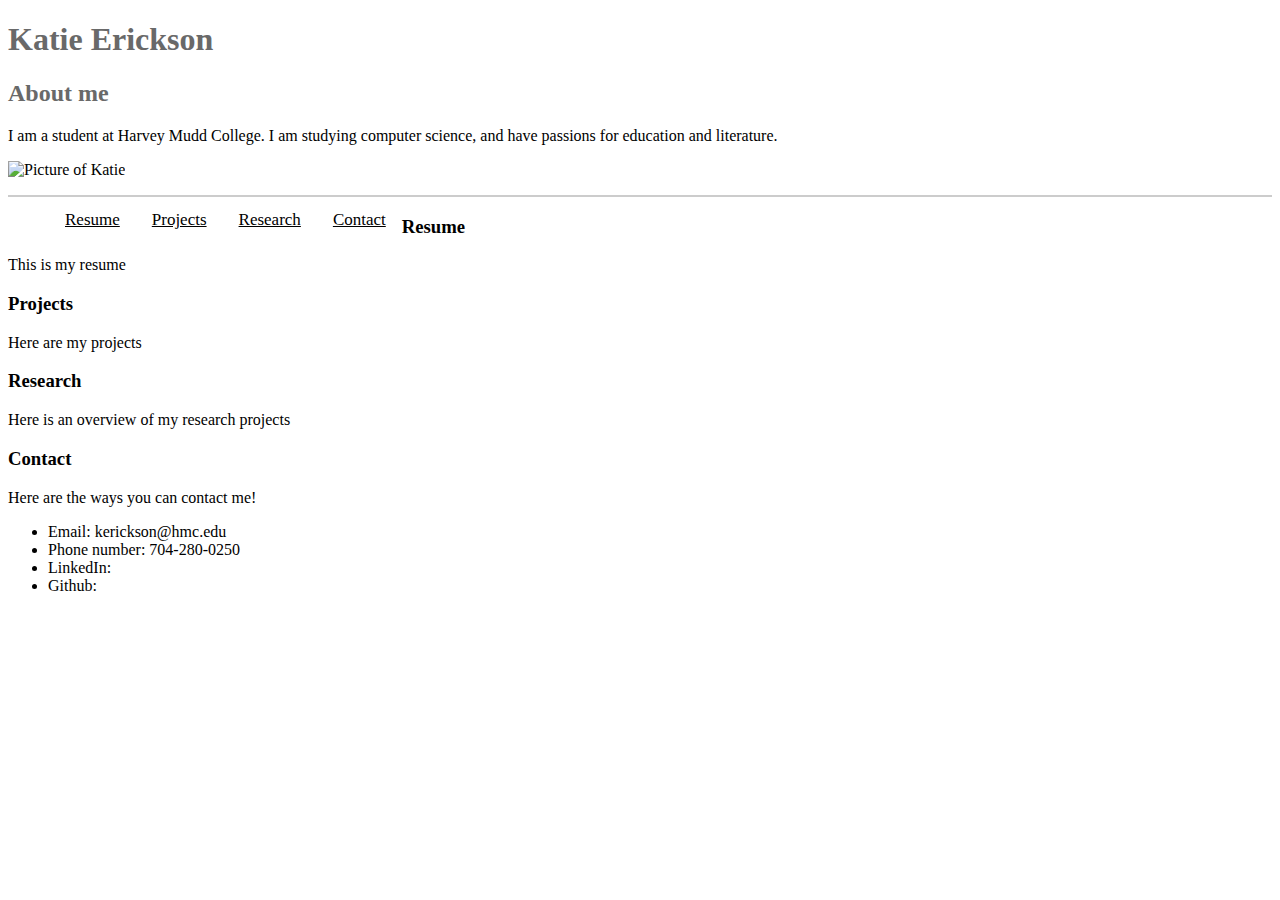
==== index.html @ c31ac0d3 "06.02.2017 21:07//Changing html file name to index" ====
<!DOCTYPE html>
<html>
  <head>
  	<meta charset="utf-8">
  	<title>Katie Erickson</title>
    <link rel="stylesheet" type="text/css" href="kerickson.css">
    
  </head>
  <body>

  	<h1>Katie Erickson</h1>

  	<h2>About me</h2>

  	<p is="about-me">I am a student at Harvey Mudd College. I am studying computer science, and have passions for education and literature. </p>

  	<img src = "https://media.licdn.com/mpr/mpr/shrinknp_200_200/AAEAAQAAAAAAAAfbAAAAJDkyMjM2ODlmLTMwOGUtNGJmNC05MDdmLWUxZDg1NjNhZTRhZA.jpg" alt = "Picture of Katie" > 

  	<ul class="tab">
  		<li><a href= #resume class="tablinks">Resume</a></li>
  		<li><a href= #projects class="tablinks">Projects</a></li>
  		<li><a href= #research class="tablinks">Research</a></li>
  		<li><a href= #contact class="tablinks">Contact</a></li>
  	</ul>

    <div id="Resume" class="tabcontent">
      <h3>Resume</h3>
      <p> This is my resume </p>
    </div>

    <div id="Projects" class="tabcontent">
      <h3>Projects</h3>
      <p> Here are my projects </p>
    </div>

    <div id="Research" class="tabcontent">
      <h3>Research</h3>
      <p> Here is an overview of my research projects </p>
    </div>

    <div id="Contact" class="tabcontent">
      <h3>Contact</h3>
      <p> Here are the ways you can contact me! </p>
    <ul>
      <li> Email: kerickson@hmc.edu </li>
      <li> Phone number: 704-280-0250 </li>
      <li> LinkedIn: </li>
      <li> Github: </li>
    </ul>



  </body>

</html>
---- kerickson.css ----
<style>

      body {
        background-color: Lavender;
      }

      h1 {
        color: DimGray;

      } 

      h2 {
        color: DimGray;
      }

      #about-me {
        color: DimGray;
      }

      ul.tab {
        list-style-type: none;
        border: 1px solid #ccc;
        background-color: #b0C4DE;
      }

      ul.tab li {
        float: left;
      }

      ul.tab li a {
        display: inline-block;
        color: black;
        text-align: center;
        padding: 14px 16px;
        transition: 0.3s;
        font-size: 17px;

      }

    </style>
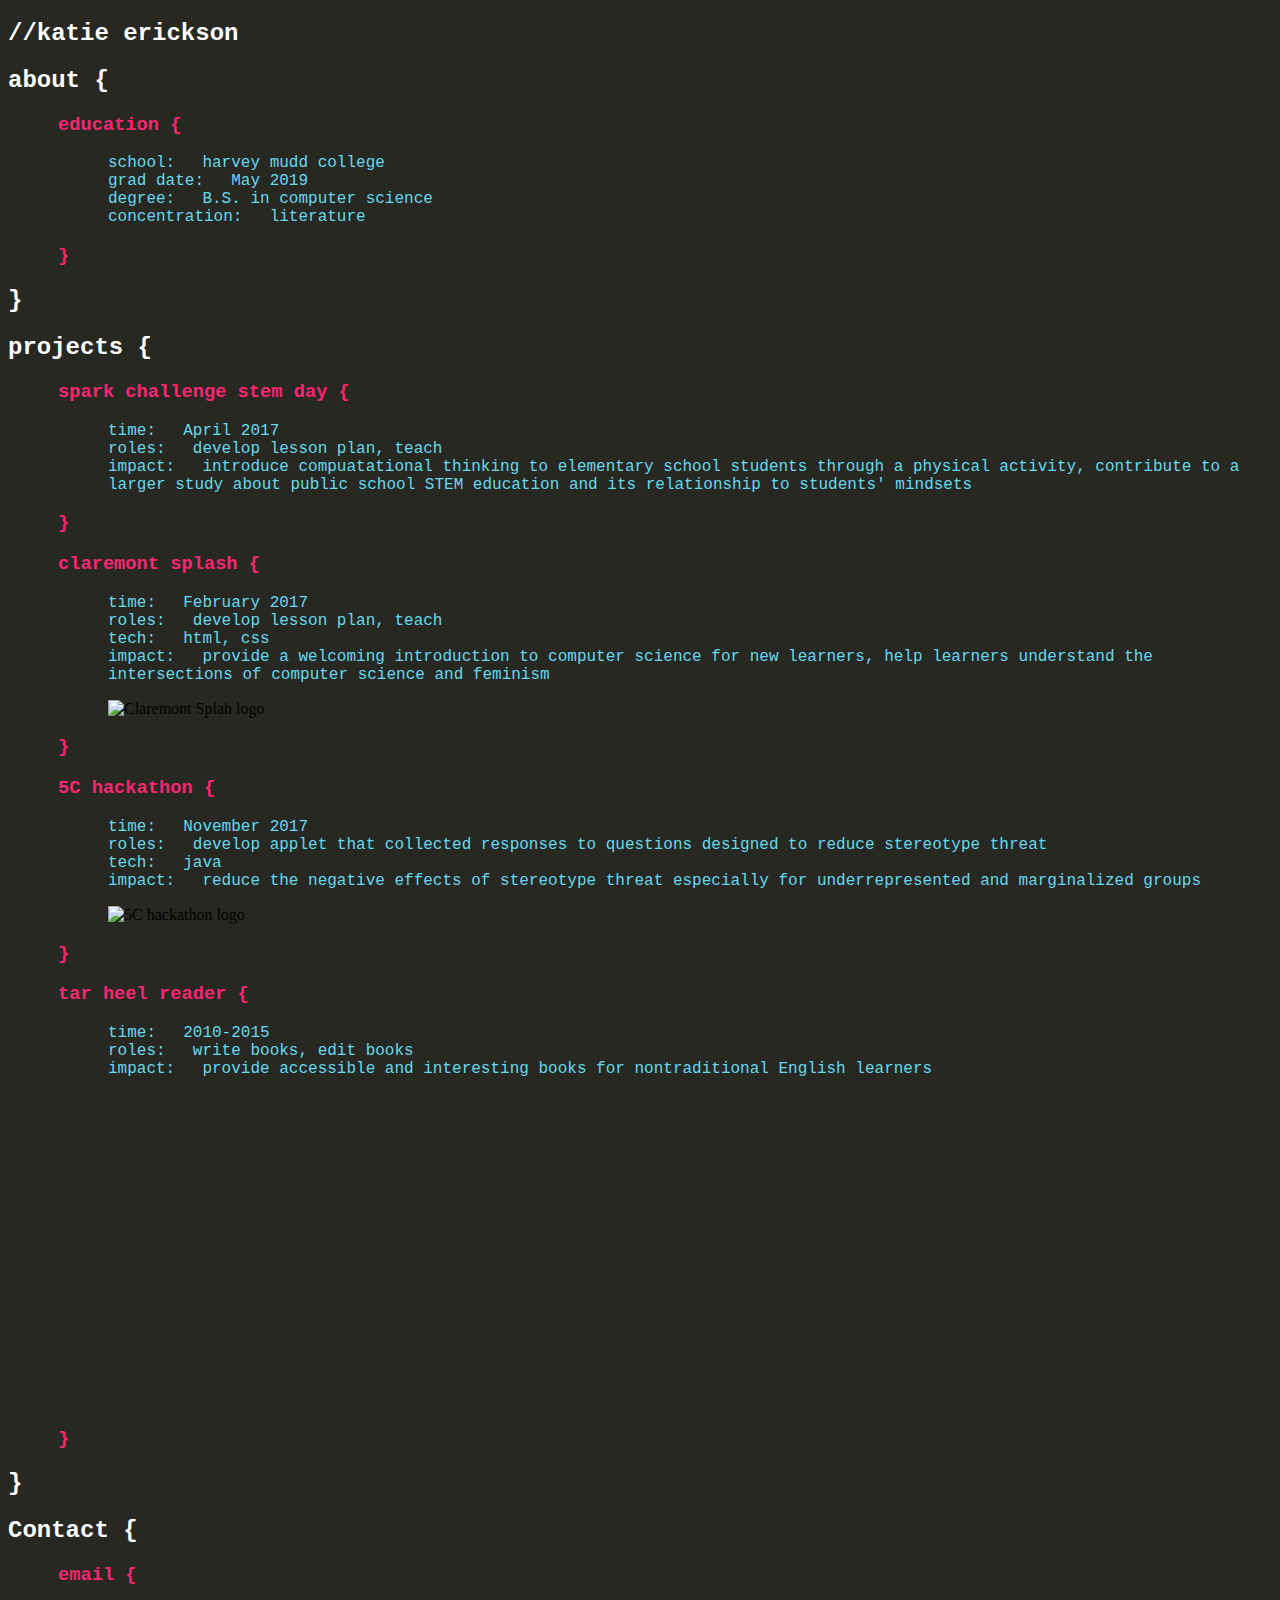
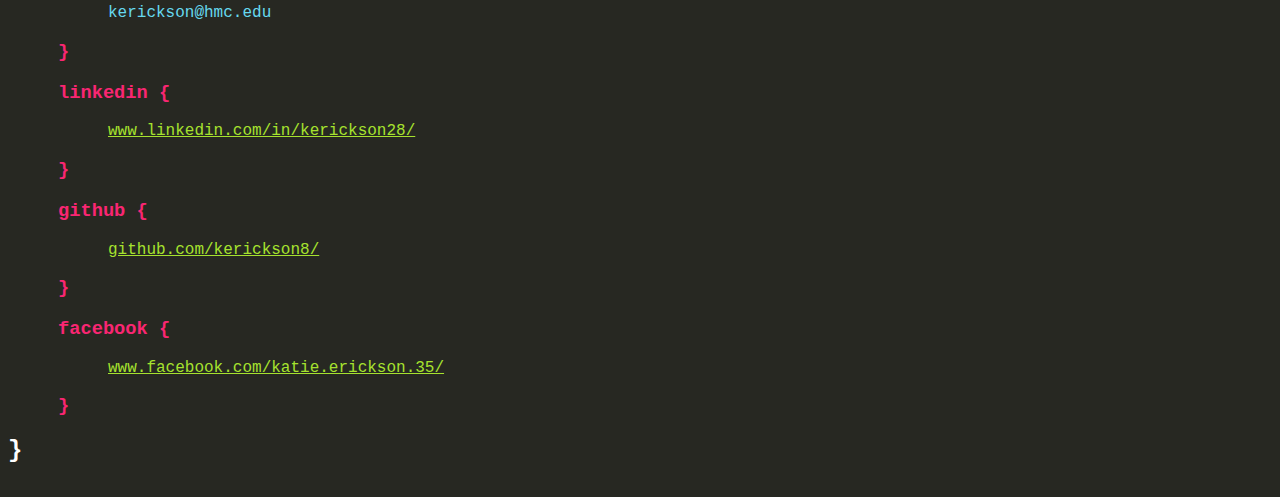
==== commit 02f29d39: "5/1 Practicum final" ====
--- a/index.html
+++ b/index.html
@@ -4,52 +4,121 @@
   	<meta charset="utf-8">
   	<title>Katie Erickson</title>
     <link rel="stylesheet" type="text/css" href="kerickson.css">
-    
   </head>
+
+
   <body>
 
-  	<h1>Katie Erickson</h1>
+    <h2> //katie erickson </h2>
 
-  	<h2>About me</h2>
+    <div id="About" class="section">
+      <h2>about {</h2>
 
-  	<p is="about-me">I am a student at Harvey Mudd College. I am studying computer science, and have passions for education and literature. </p>
+      <div>
+        <h3> education {</h3>
+        <p> school: &ensp; harvey mudd college <br /> 
+          grad date: &ensp; May 2019 <br />
+          degree: &ensp; B.S. in computer science <br />
+          concentration: &ensp; literature </p>
+        <h3>} </h3>
+      </div>
 
-  	<img src = "https://media.licdn.com/mpr/mpr/shrinknp_200_200/AAEAAQAAAAAAAAfbAAAAJDkyMjM2ODlmLTMwOGUtNGJmNC05MDdmLWUxZDg1NjNhZTRhZA.jpg" alt = "Picture of Katie" > 
-
-  	<ul class="tab">
-  		<li><a href= #resume class="tablinks">Resume</a></li>
-  		<li><a href= #projects class="tablinks">Projects</a></li>
-  		<li><a href= #research class="tablinks">Research</a></li>
-  		<li><a href= #contact class="tablinks">Contact</a></li>
-  	</ul>
-
-    <div id="Resume" class="tabcontent">
-      <h3>Resume</h3>
-      <p> This is my resume </p>
+      <h2>}</h2>
     </div>
-
-    <div id="Projects" class="tabcontent">
-      <h3>Projects</h3>
-      <p> Here are my projects </p>
-    </div>
-
-    <div id="Research" class="tabcontent">
-      <h3>Research</h3>
-      <p> Here is an overview of my research projects </p>
-    </div>
-
-    <div id="Contact" class="tabcontent">
-      <h3>Contact</h3>
-      <p> Here are the ways you can contact me! </p>
-    <ul>
-      <li> Email: kerickson@hmc.edu </li>
-      <li> Phone number: 704-280-0250 </li>
-      <li> LinkedIn: </li>
-      <li> Github: </li>
-    </ul>
 
 
 
+    <div id="Projects" class="section">
+      <h2>projects {</h2>
+
+      <div>
+        <h3> spark challenge stem day {</h3>
+        <p> time: &ensp; April 2017 <br />
+          roles: &ensp; develop lesson plan, teach <br />
+          impact: &ensp; introduce compuatational thinking to elementary school students through a physical activity, contribute to a larger study about public school STEM education and its relationship to students' mindsets</p>
+        <h3>} </h3>
+      </div>
+
+
+      <div>
+        <h3> claremont splash {</h3>
+        <p> time: &ensp; February 2017 <br />
+        roles: &ensp; develop lesson plan, teach <br />
+        tech: &ensp; html, css <br />
+        impact: &ensp; provide a welcoming introduction to computer science for new learners, help learners understand the intersections of computer science and feminism </p>
+        <img id="splash" src="https://claremont.learningu.org/media/images/theme/splogo.gif" alt="Claremont Splah logo" width= "300px" height = auto>
+        <h3>} </h3>
+      </div>
+
+      <div>
+        <h3> 5C hackathon {</h3>
+        <p> time: &ensp; November 2017 <br />
+          roles: &ensp; develop applet that collected responses to 
+          questions designed to reduce stereotype threat <br />
+          tech: &ensp; java <br />
+          impact: &ensp; reduce the negative effects of stereotype threat especially for underrepresented and marginalized groups </p>
+          <img id="hack" src="http://www.5chackathon.com/img/logo.png" alt="5C hackathon logo" width= "200px" height = auto>
+        <h3>}</h3>
+      </div>
+
+
+      <div>
+        <h3> tar heel reader {</h3>
+        <p> time: &ensp; 2010-2015 <br />
+          roles: &ensp; write books, edit books <br />
+          impact: &ensp; provide accessible and interesting books for nontraditional English learners
+          </p> 
+        <iframe id="tarheelreader" width="560" height="315" src="https://www.youtube.com/embed/uSmP4qwQNkU" frameborder="0" allowfullscreen></iframe>
+        <h3>} </h3>
+      </div>
+
+
+      <h2>} </h2>
+    </div>
+
+    <div id="Contact" class="section">
+      <h2>Contact {</h2>
+
+      <div>
+        <h3> email {</h3>
+        <p> kerickson@hmc.edu </p> 
+        <h3>} </h3>
+      </div>
+
+      <div>
+        <h3> linkedin {</h3>
+        <p> <a href="https://www.linkedin.com/in/kerickson28/"> www.linkedin.com/in/kerickson28/</a> </p> 
+        <h3>} </h3>
+      </div>
+
+      <div>
+        <h3> github {</h3>
+        <p> <a href="https://github.com/kerickson8"> github.com/kerickson8/</a></p> 
+        <h3>} </h3>
+      </div>
+
+      <div>
+        <h3> facebook {</h3>
+        <p> <a href="https://www.facebook.com/katie.erickson.35"> www.facebook.com/katie.erickson.35/ </a> </p> 
+        <h3>} </h3>
+      </div>
+
+
+      <h2>} </h2>
+    </div>
+
+    <!-- 
+
+    <div id="Resume" class="section">
+      <h2>Resume {</h2>
+      <object id="resume" data="erickson.pdf" type="application/pdf" width="900" height="1200">
+      <a href="erickson.pdf">erickson.pdf</a>
+      </object>
+      <h2>} </h2>
+    </div>
+
+  -->
+
   </body>
 
-</html>+</html>
--- a/kerickson.css
+++ b/kerickson.css
@@ -1,40 +1,61 @@
 <style>
 
-      body {
-        background-color: Lavender;
-      }
+  #name {
+    font-family: Consolas, monaco, monospace;
+    text-align: left;
+    color: yellow;
+  }
 
-      h1 {
-        color: DimGray;
+  h2 {
+    font-family: Consolas, monaco, monospace;
+    color: white;
+    text-align: left;
+    font: 6;
+  }
 
-      } 
+  h3 {
+    font-family: Consolas, monaco, monospace;
+    color: #f92672;
+    margin-left: 50px;
+  }
 
-      h2 {
-        color: DimGray;
-      }
+  body {
+      background-color: #272822;
+  }
 
-      #about-me {
-        color: DimGray;
-      }
+  p {
+    font-family: Consolas, monaco, monospace;
+    color: #66d9ef;
+    text-align: left;
+    margin-left: 100px;
+  }
 
-      ul.tab {
-        list-style-type: none;
-        border: 1px solid #ccc;
-        background-color: #b0C4DE;
-      }
+  a {
+    font-family: Consolas, monaco, monospace;
+    color: #a6e22e;
+  }
 
-      ul.tab li {
-        float: left;
-      }
+  object {
+    display: block;
+    margin: auto;
+    position: center;
+  }
 
-      ul.tab li a {
-        display: inline-block;
-        color: black;
-        text-align: center;
-        padding: 14px 16px;
-        transition: 0.3s;
-        font-size: 17px;
+  img {
+    display: block;
+    margin-left: 100px;
+  }
 
-      }
+  iframe {
+    display: block;
+    margin-left: 100px;
+  }
 
-    </style>+</style>
+
+
+
+
+
+
+
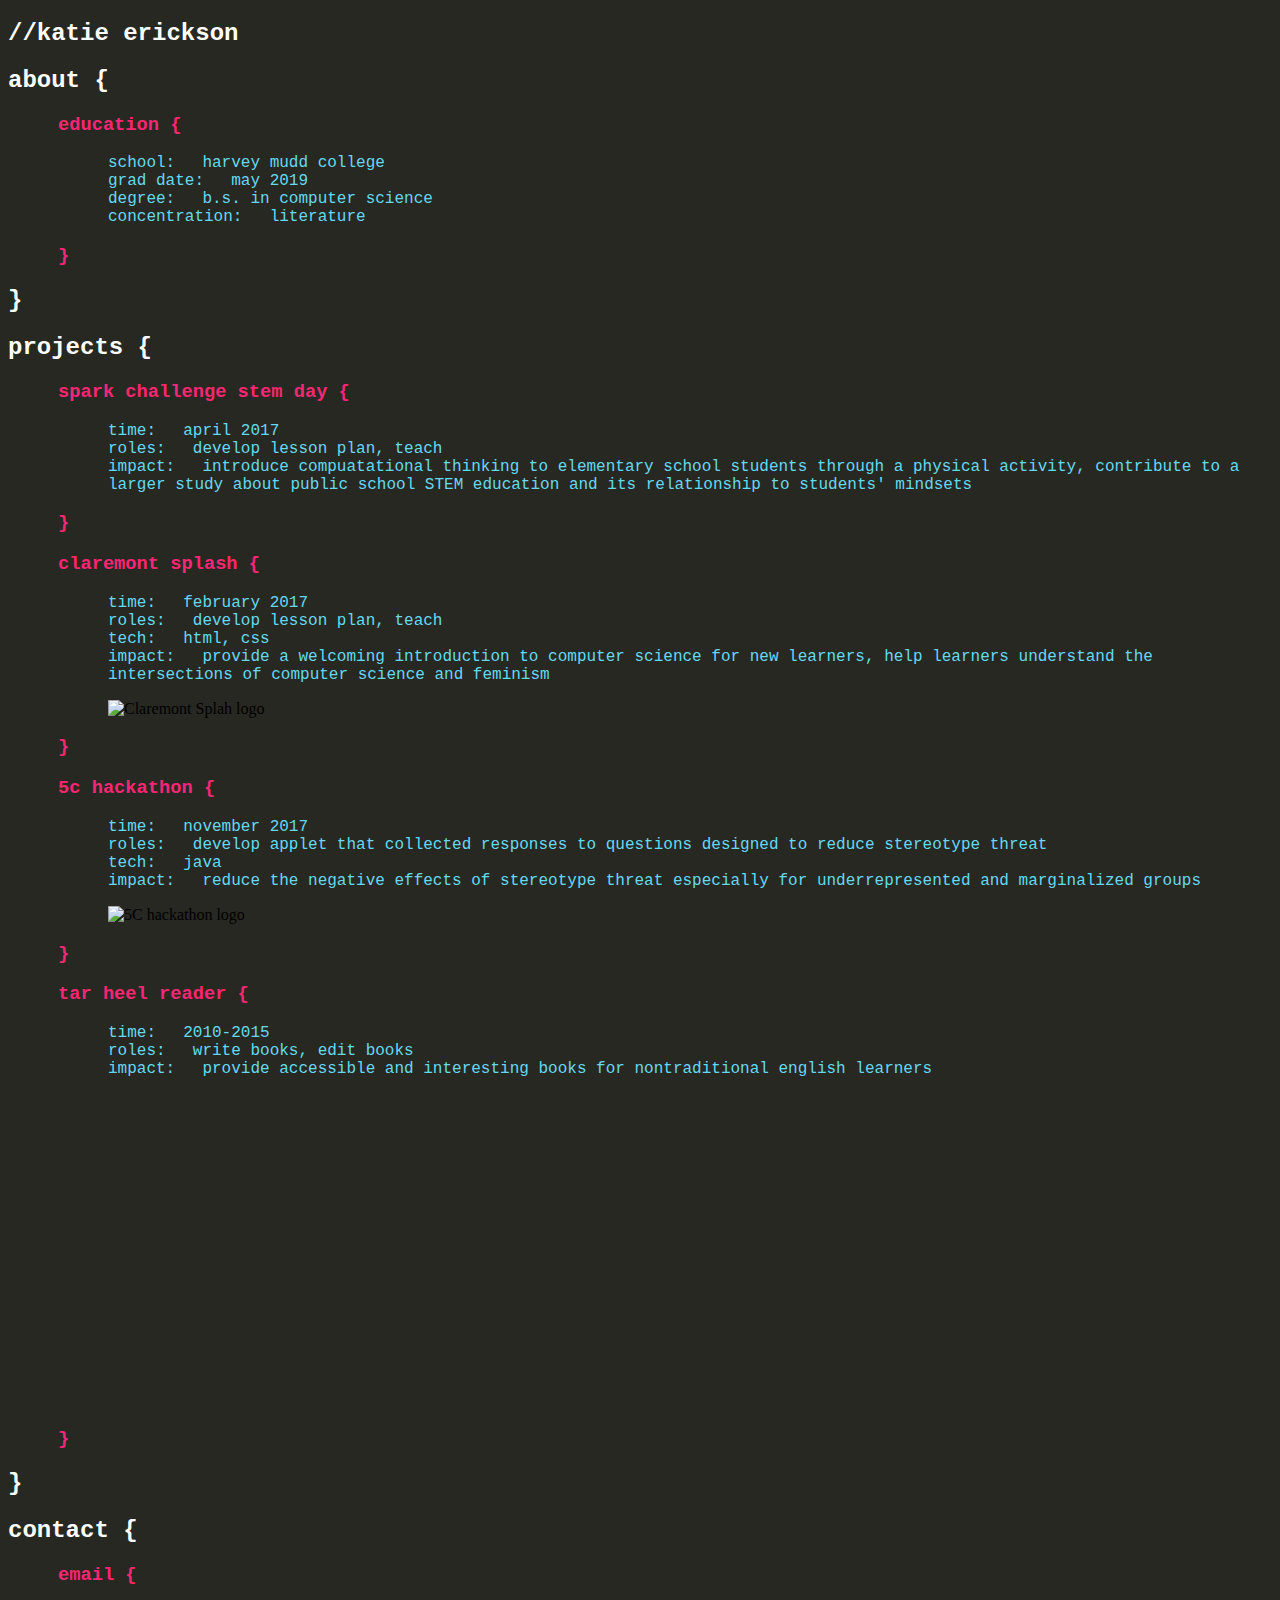
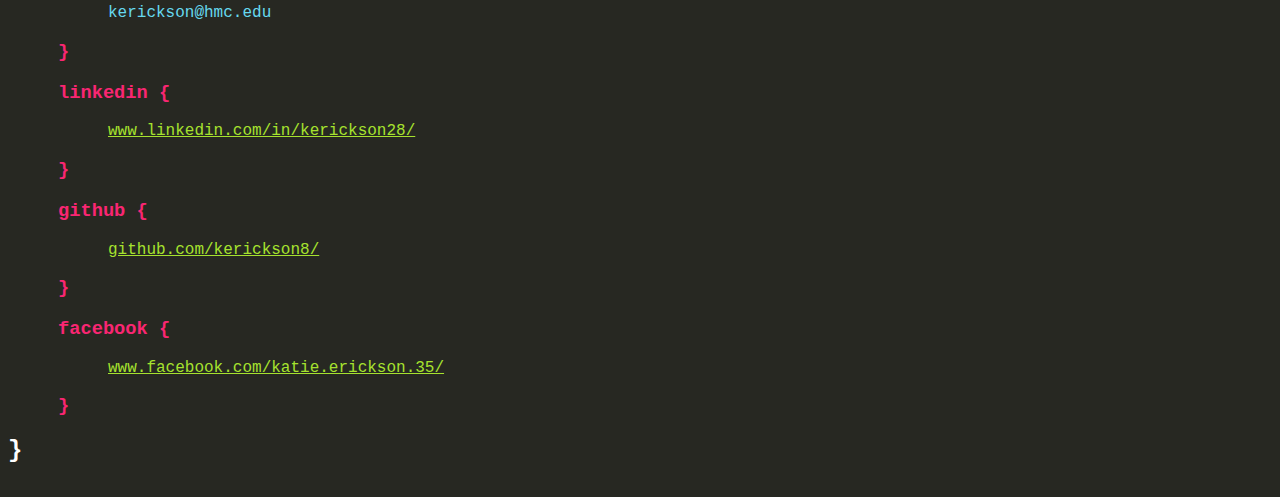
==== commit 9e0c0deb: "Updating personal site" ====
--- a/index.html
+++ b/index.html
@@ -1,5 +1,6 @@
 <!DOCTYPE html>
 <html>
+
   <head>
   	<meta charset="utf-8">
   	<title>Katie Erickson</title>
@@ -17,8 +18,8 @@
       <div>
         <h3> education {</h3>
         <p> school: &ensp; harvey mudd college <br /> 
-          grad date: &ensp; May 2019 <br />
-          degree: &ensp; B.S. in computer science <br />
+          grad date: &ensp; may 2019 <br />
+          degree: &ensp; b.s. in computer science <br />
           concentration: &ensp; literature </p>
         <h3>} </h3>
       </div>
@@ -33,16 +34,16 @@
 
       <div>
         <h3> spark challenge stem day {</h3>
-        <p> time: &ensp; April 2017 <br />
+        <p> time: &ensp; april 2017 <br />
           roles: &ensp; develop lesson plan, teach <br />
           impact: &ensp; introduce compuatational thinking to elementary school students through a physical activity, contribute to a larger study about public school STEM education and its relationship to students' mindsets</p>
         <h3>} </h3>
       </div>
 
 
-      <div>
+      <div id="splash">
         <h3> claremont splash {</h3>
-        <p> time: &ensp; February 2017 <br />
+        <p> time: &ensp; february 2017 <br />
         roles: &ensp; develop lesson plan, teach <br />
         tech: &ensp; html, css <br />
         impact: &ensp; provide a welcoming introduction to computer science for new learners, help learners understand the intersections of computer science and feminism </p>
@@ -51,8 +52,8 @@
       </div>
 
       <div>
-        <h3> 5C hackathon {</h3>
-        <p> time: &ensp; November 2017 <br />
+        <h3> 5c hackathon {</h3>
+        <p> time: &ensp; november 2017 <br />
           roles: &ensp; develop applet that collected responses to 
           questions designed to reduce stereotype threat <br />
           tech: &ensp; java <br />
@@ -66,7 +67,7 @@
         <h3> tar heel reader {</h3>
         <p> time: &ensp; 2010-2015 <br />
           roles: &ensp; write books, edit books <br />
-          impact: &ensp; provide accessible and interesting books for nontraditional English learners
+          impact: &ensp; provide accessible and interesting books for nontraditional english learners
           </p> 
         <iframe id="tarheelreader" width="560" height="315" src="https://www.youtube.com/embed/uSmP4qwQNkU" frameborder="0" allowfullscreen></iframe>
         <h3>} </h3>
@@ -77,7 +78,7 @@
     </div>
 
     <div id="Contact" class="section">
-      <h2>Contact {</h2>
+      <h2>contact {</h2>
 
       <div>
         <h3> email {</h3>
@@ -107,18 +108,6 @@
       <h2>} </h2>
     </div>
 
-    <!-- 
-
-    <div id="Resume" class="section">
-      <h2>Resume {</h2>
-      <object id="resume" data="erickson.pdf" type="application/pdf" width="900" height="1200">
-      <a href="erickson.pdf">erickson.pdf</a>
-      </object>
-      <h2>} </h2>
-    </div>
-
-  -->
-
   </body>
 
 </html>
--- a/kerickson.css
+++ b/kerickson.css
@@ -1,4 +1,4 @@
-<style>
+
 
   #name {
     font-family: Consolas, monaco, monospace;
@@ -51,7 +51,8 @@
     margin-left: 100px;
   }
 
-</style>
+
+  
 
 
 
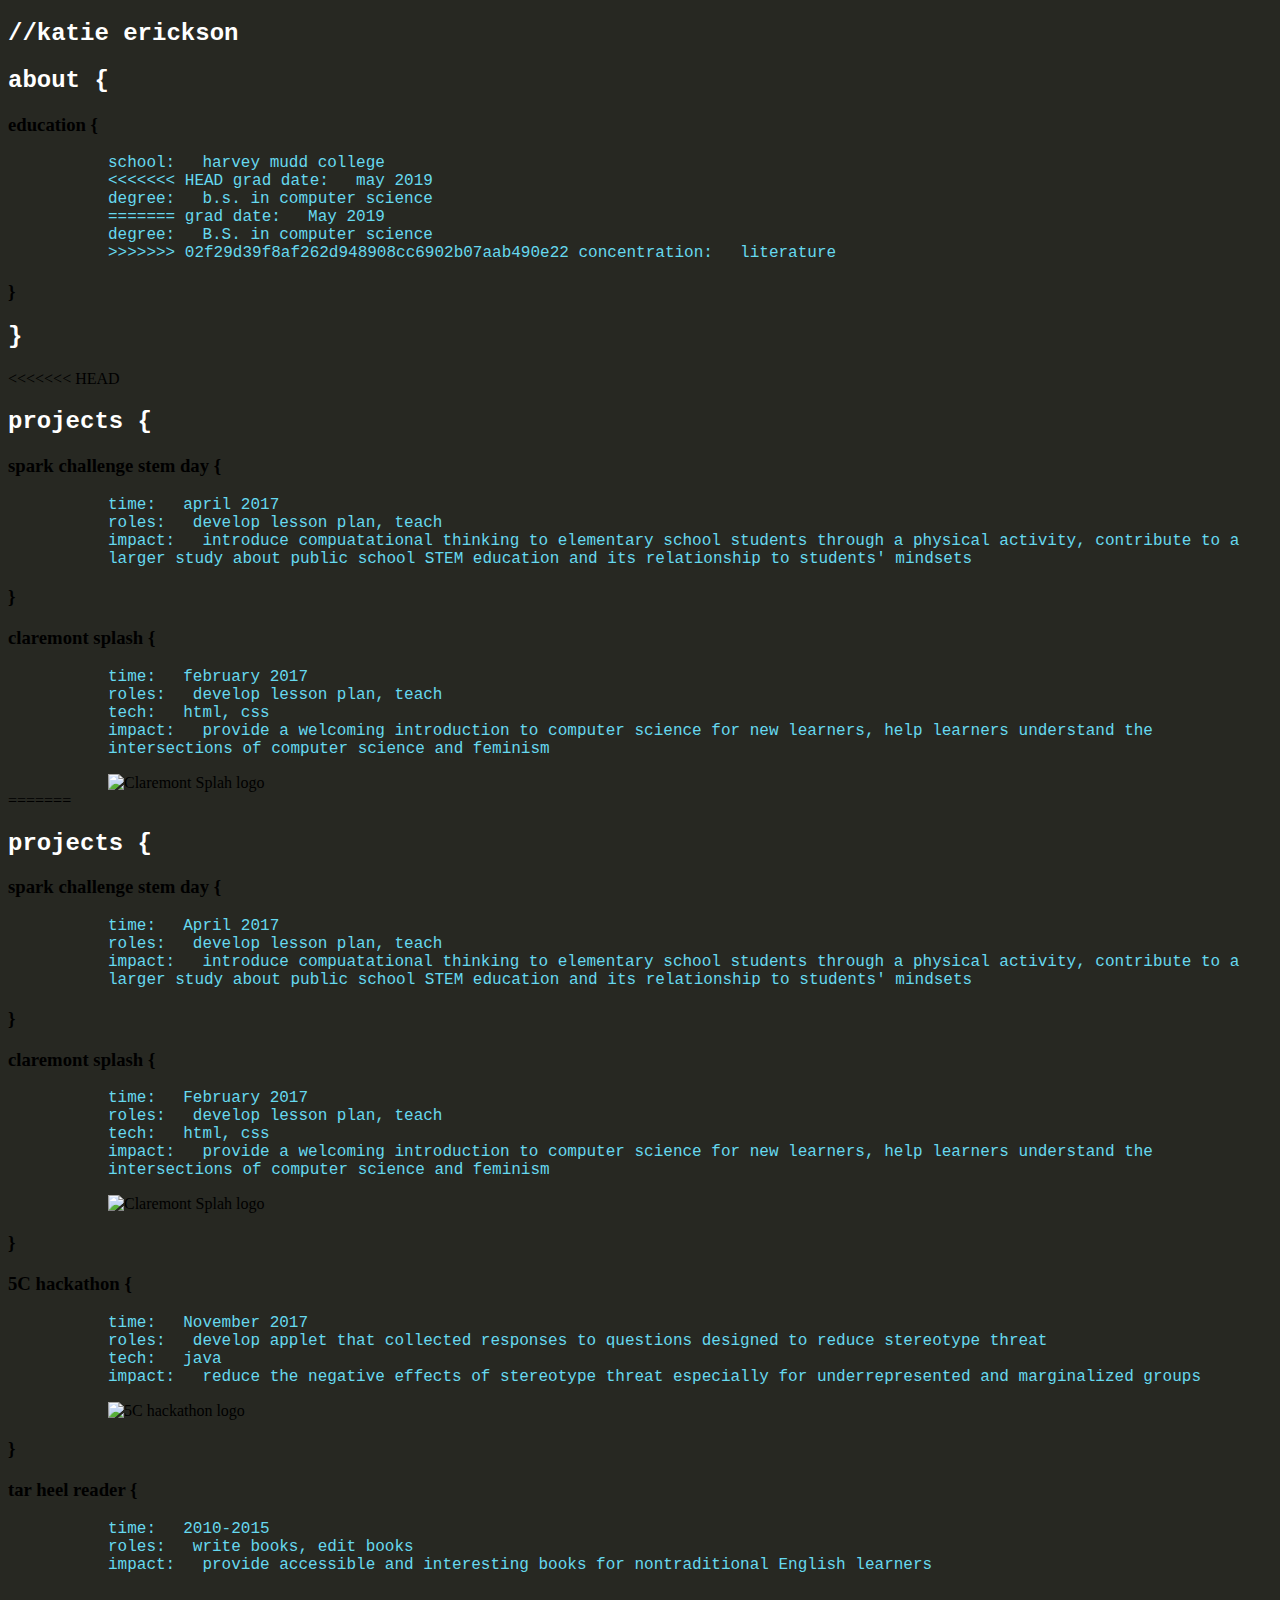
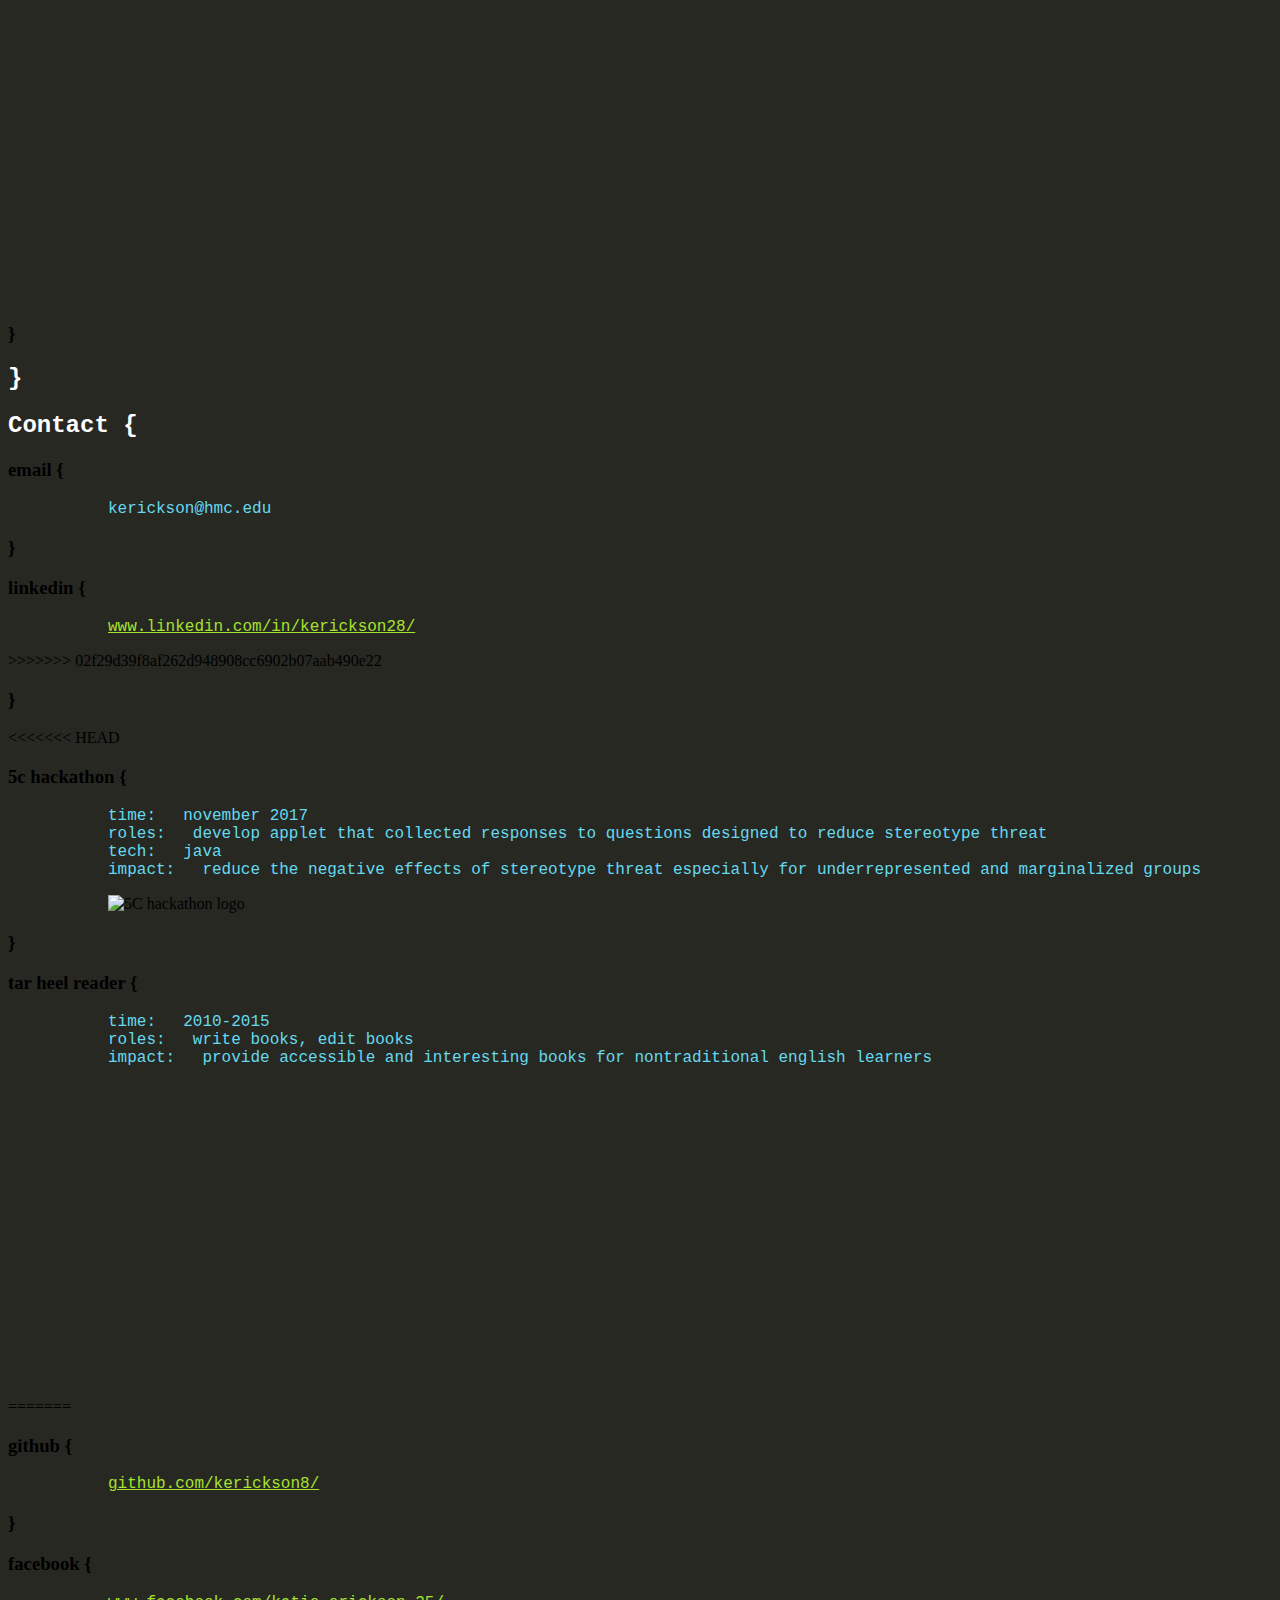
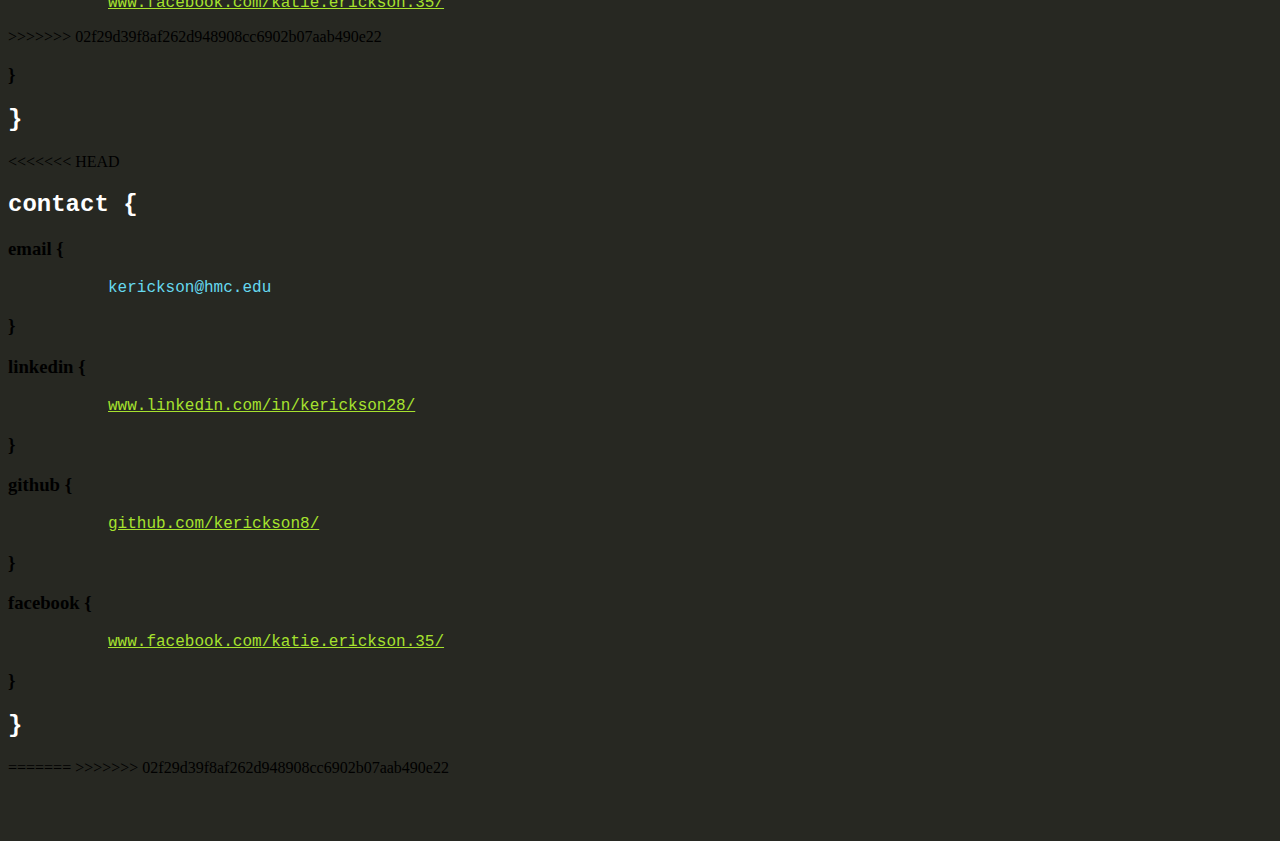
==== commit f200d6bc: "deleting extra files" ====
--- a/index.html
+++ b/index.html
@@ -18,8 +18,13 @@
       <div>
         <h3> education {</h3>
         <p> school: &ensp; harvey mudd college <br /> 
+<<<<<<< HEAD
           grad date: &ensp; may 2019 <br />
           degree: &ensp; b.s. in computer science <br />
+=======
+          grad date: &ensp; May 2019 <br />
+          degree: &ensp; B.S. in computer science <br />
+>>>>>>> 02f29d39f8af262d948908cc6902b07aab490e22
           concentration: &ensp; literature </p>
         <h3>} </h3>
       </div>
@@ -27,6 +32,7 @@
       <h2>}</h2>
     </div>
 
+<<<<<<< HEAD
 
 
     <div id="Projects" class="section">
@@ -48,10 +54,75 @@
         tech: &ensp; html, css <br />
         impact: &ensp; provide a welcoming introduction to computer science for new learners, help learners understand the intersections of computer science and feminism </p>
         <img id="splash" src="https://claremont.learningu.org/media/images/theme/splogo.gif" alt="Claremont Splah logo" width= "300px" height = auto>
-        <h3>} </h3>
-      </div>
-
-      <div>
+=======
+
+
+    <div id="Projects" class="section">
+      <h2>projects {</h2>
+
+      <div>
+        <h3> spark challenge stem day {</h3>
+        <p> time: &ensp; April 2017 <br />
+          roles: &ensp; develop lesson plan, teach <br />
+          impact: &ensp; introduce compuatational thinking to elementary school students through a physical activity, contribute to a larger study about public school STEM education and its relationship to students' mindsets</p>
+        <h3>} </h3>
+      </div>
+
+
+      <div>
+        <h3> claremont splash {</h3>
+        <p> time: &ensp; February 2017 <br />
+        roles: &ensp; develop lesson plan, teach <br />
+        tech: &ensp; html, css <br />
+        impact: &ensp; provide a welcoming introduction to computer science for new learners, help learners understand the intersections of computer science and feminism </p>
+        <img id="splash" src="https://claremont.learningu.org/media/images/theme/splogo.gif" alt="Claremont Splah logo" width= "300px" height = auto>
+        <h3>} </h3>
+      </div>
+
+      <div>
+        <h3> 5C hackathon {</h3>
+        <p> time: &ensp; November 2017 <br />
+          roles: &ensp; develop applet that collected responses to 
+          questions designed to reduce stereotype threat <br />
+          tech: &ensp; java <br />
+          impact: &ensp; reduce the negative effects of stereotype threat especially for underrepresented and marginalized groups </p>
+          <img id="hack" src="http://www.5chackathon.com/img/logo.png" alt="5C hackathon logo" width= "200px" height = auto>
+        <h3>}</h3>
+      </div>
+
+
+      <div>
+        <h3> tar heel reader {</h3>
+        <p> time: &ensp; 2010-2015 <br />
+          roles: &ensp; write books, edit books <br />
+          impact: &ensp; provide accessible and interesting books for nontraditional English learners
+          </p> 
+        <iframe id="tarheelreader" width="560" height="315" src="https://www.youtube.com/embed/uSmP4qwQNkU" frameborder="0" allowfullscreen></iframe>
+        <h3>} </h3>
+      </div>
+
+
+      <h2>} </h2>
+    </div>
+
+    <div id="Contact" class="section">
+      <h2>Contact {</h2>
+
+      <div>
+        <h3> email {</h3>
+        <p> kerickson@hmc.edu </p> 
+        <h3>} </h3>
+      </div>
+
+      <div>
+        <h3> linkedin {</h3>
+        <p> <a href="https://www.linkedin.com/in/kerickson28/"> www.linkedin.com/in/kerickson28/</a> </p> 
+>>>>>>> 02f29d39f8af262d948908cc6902b07aab490e22
+        <h3>} </h3>
+      </div>
+
+      <div>
+<<<<<<< HEAD
         <h3> 5c hackathon {</h3>
         <p> time: &ensp; november 2017 <br />
           roles: &ensp; develop applet that collected responses to 
@@ -70,13 +141,24 @@
           impact: &ensp; provide accessible and interesting books for nontraditional english learners
           </p> 
         <iframe id="tarheelreader" width="560" height="315" src="https://www.youtube.com/embed/uSmP4qwQNkU" frameborder="0" allowfullscreen></iframe>
-        <h3>} </h3>
-      </div>
-
-
-      <h2>} </h2>
-    </div>
-
+=======
+        <h3> github {</h3>
+        <p> <a href="https://github.com/kerickson8"> github.com/kerickson8/</a></p> 
+        <h3>} </h3>
+      </div>
+
+      <div>
+        <h3> facebook {</h3>
+        <p> <a href="https://www.facebook.com/katie.erickson.35"> www.facebook.com/katie.erickson.35/ </a> </p> 
+>>>>>>> 02f29d39f8af262d948908cc6902b07aab490e22
+        <h3>} </h3>
+      </div>
+
+
+      <h2>} </h2>
+    </div>
+
+<<<<<<< HEAD
     <div id="Contact" class="section">
       <h2>contact {</h2>
 
@@ -107,6 +189,19 @@
 
       <h2>} </h2>
     </div>
+=======
+    <!-- 
+
+    <div id="Resume" class="section">
+      <h2>Resume {</h2>
+      <object id="resume" data="erickson.pdf" type="application/pdf" width="900" height="1200">
+      <a href="erickson.pdf">erickson.pdf</a>
+      </object>
+      <h2>} </h2>
+    </div>
+
+  -->
+>>>>>>> 02f29d39f8af262d948908cc6902b07aab490e22
 
   </body>
 
--- a/kerickson.css
+++ b/kerickson.css
@@ -1,4 +1,5 @@
 
+<<<<<<< HEAD
 
   #name {
     font-family: Consolas, monaco, monospace;
@@ -13,6 +14,21 @@
     font: 6;
   }
 
+=======
+  #name {
+    font-family: Consolas, monaco, monospace;
+    text-align: left;
+    color: yellow;
+  }
+
+  h2 {
+    font-family: Consolas, monaco, monospace;
+    color: white;
+    text-align: left;
+    font: 6;
+  }
+
+>>>>>>> 02f29d39f8af262d948908cc6902b07aab490e22
   h3 {
     font-family: Consolas, monaco, monospace;
     color: #f92672;
@@ -51,8 +67,12 @@
     margin-left: 100px;
   }
 
+<<<<<<< HEAD
 
   
+=======
+</style>
+>>>>>>> 02f29d39f8af262d948908cc6902b07aab490e22
 
 
 
